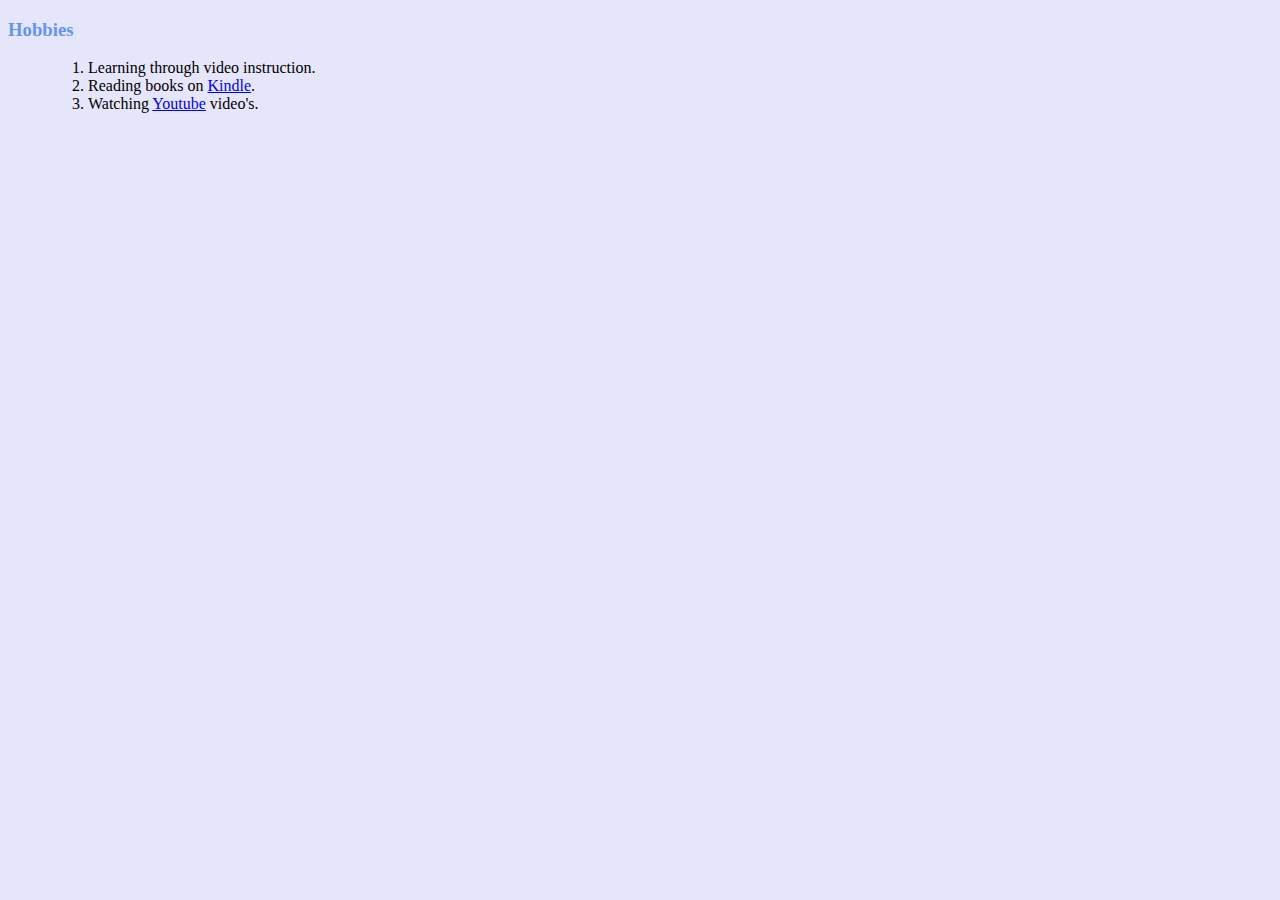
==== hobbies.html @ 3cdb7e55 "Add files via upload" ====
<!DOCTYPE html>
<html lang="en" dir="ltr">

<head>
  <meta charset="utf-8">
  <title>Hobbies</title>
  <link rel="stylesheet" href="css/styles.css">
</head>

<body>
  <h3>Hobbies</h3>
  <ul>
    <ol>
      <li>Learning through video instruction.</li>
      <li>Reading books on <a href="https://www.amazon.com/Kindle-Now-with-Built-in-Front-Light/dp/B07978J597">Kindle</a>.</li>
      <li>Watching <a href="youtube.com">Youtube</a> video's.</li>
    </ol>
  </ul>

</body>

</html>
---- css/styles.css ----
body {
    background-color: #e6e6fa;
  }

  hr {

    border-style: none;
    border-top-style: dotted;
    border-color: gray;
    border-width: 5px;
    width: 5%;

  }

h1 {
color: #66BFBF;
}

h3 {
color: #6495ed;
}
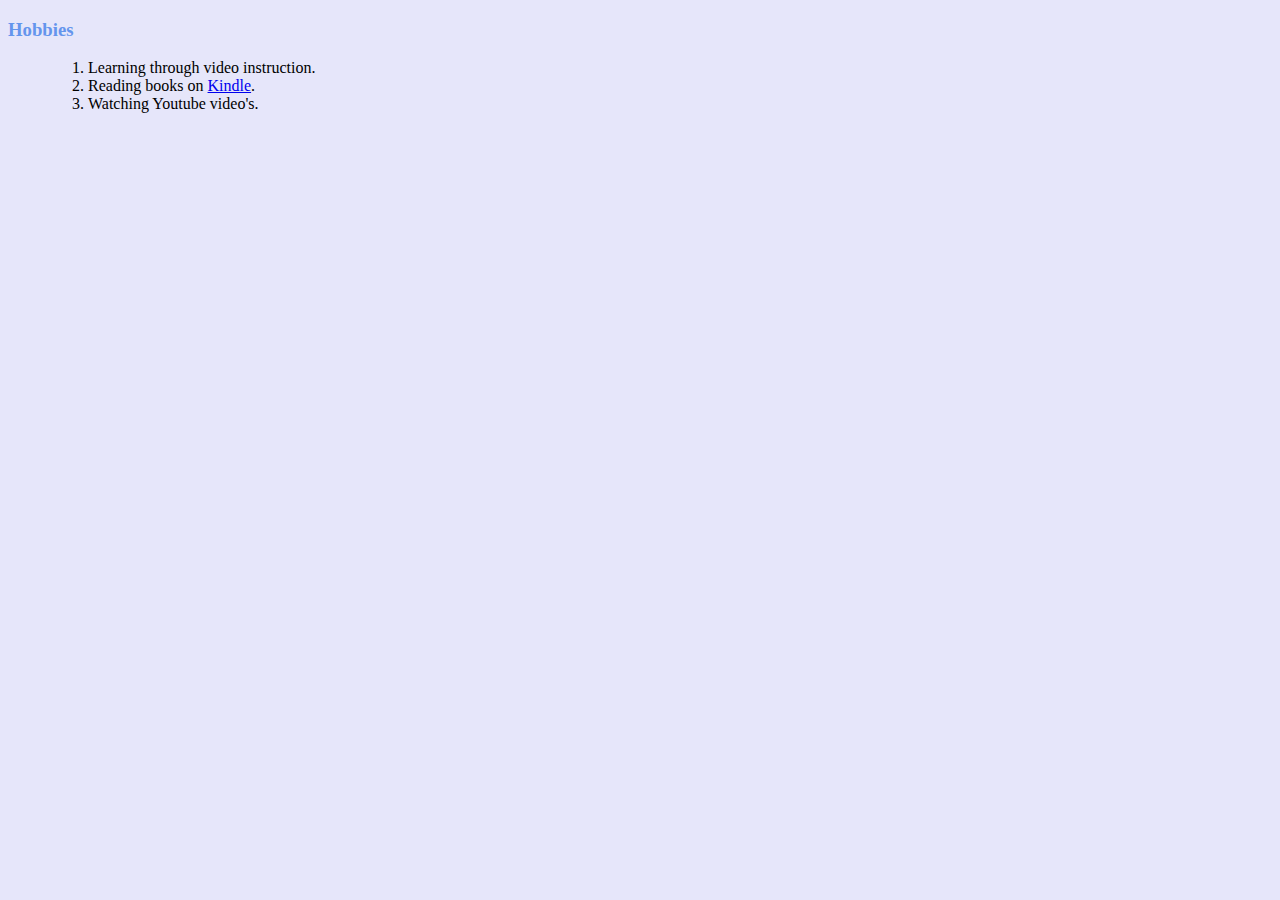
==== commit 90252b4c: "Update hobbies.html" ====
--- a/hobbies.html
+++ b/hobbies.html
@@ -13,7 +13,7 @@
     <ol>
       <li>Learning through video instruction.</li>
       <li>Reading books on <a href="https://www.amazon.com/Kindle-Now-with-Built-in-Front-Light/dp/B07978J597">Kindle</a>.</li>
-      <li>Watching <a href="youtube.com">Youtube</a> video's.</li>
+      <li>Watching <a target="_blank href="youtube.com">Youtube</a> video's.</li>
     </ol>
   </ul>
 
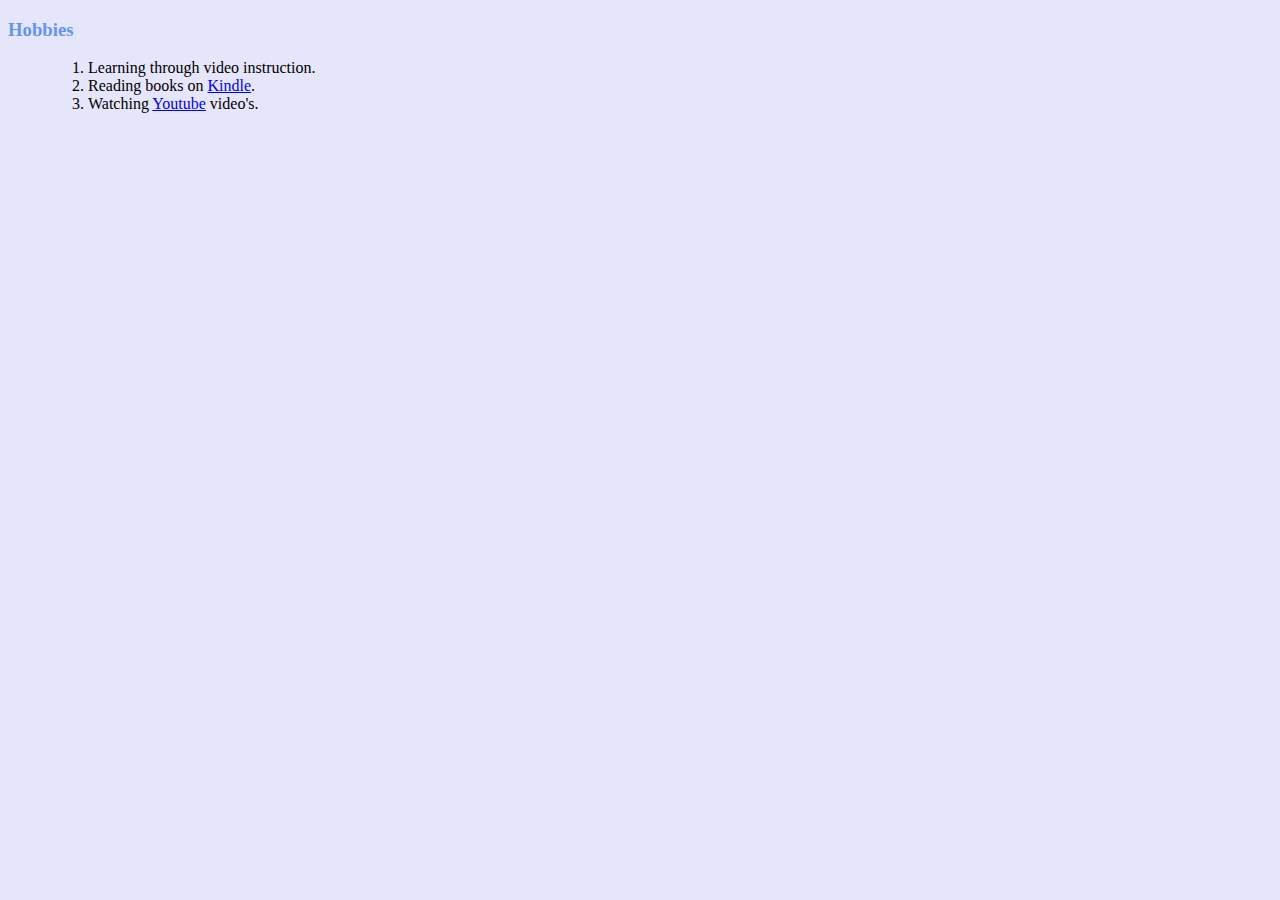
==== commit 8733f061: "Update hobbies.html" ====
--- a/hobbies.html
+++ b/hobbies.html
@@ -13,7 +13,7 @@
     <ol>
       <li>Learning through video instruction.</li>
       <li>Reading books on <a href="https://www.amazon.com/Kindle-Now-with-Built-in-Front-Light/dp/B07978J597">Kindle</a>.</li>
-      <li>Watching <a target="_blank href="youtube.com">Youtube</a> video's.</li>
+      <li>Watching <a target="_blank" href="https://www.youtube.com">Youtube</a> video's.</li>
     </ol>
   </ul>
 
